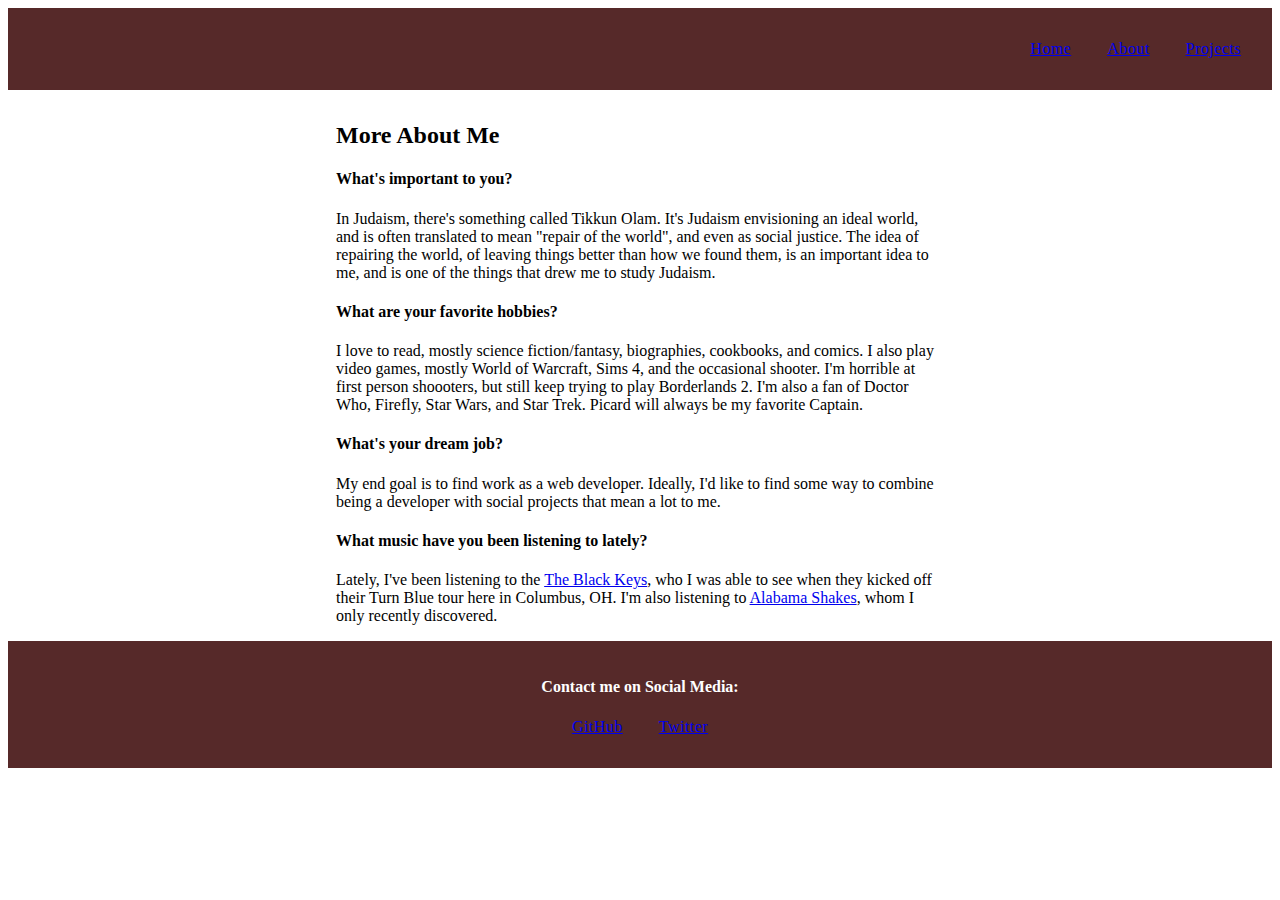
==== html/about.html @ 1c501de2 "portfolio first draft" ====
<!DOCTYPE html>
<html lang="en">
<head>
  	<meta charset="UTF -8">
  	<title>Kellee Massey, Web Developer</title>
  	<link rel="stylesheet" href="../CSS/style.css">
</head> 
<body>
	<nav class="navigation">
		<ul class="nav-list">
			<li><a href="../index.html">Home</a></li>
			<li><a href="about.html">About</a></li>
			<li><a href="./projects.html">Projects</a></li>
		</ul>
	</nav>
	<section class="more-about">
  <h2>More About Me</h2>
   <h4> What's important to you?</h4>
	<p>In Judaism, there's something called Tikkun Olam. It's Judaism envisioning an ideal world, and is often translated to mean "repair of the world", and even as social justice.  The idea of repairing the world, of leaving things better than how we found them, is an important idea to me, and is one of the things that drew me to study Judaism.</p>
    
  <h4>What are your favorite hobbies?</h4>
	<p>I love to read, mostly science fiction/fantasy, biographies, cookbooks, and comics. I also play video games, mostly World of Warcraft, Sims 4, and the occasional shooter.  I'm horrible at first person shoooters, but still keep trying to play Borderlands 2. I'm also a fan of Doctor Who, Firefly, Star Wars, and Star Trek. Picard will always be my favorite Captain. </p>

  <h4>What's your dream job?</h4>
	<p>My end goal is to find work as a web developer. Ideally, I'd like to find some way to combine being a developer with social projects that mean a lot to me. </p>

  <h4>What music have you been listening to lately?</h4>
	<p>Lately, I've been listening to the <a href="http://www.theblackkeys.com/?frontpage=true">The Black Keys</a>, who I was able to see when they kicked off their Turn Blue tour here in Columbus, OH.  I'm also listening to <a href="http://www.alabamashakes.com/">Alabama Shakes</a>, whom I only recently discovered. </p>
</section>

	<footer class="footer">
		<div class="footer-content">
		<h4>Contact me on Social Media:</h4>
		</div>
		<ul class="footer-list">
		<li><a href="https:github.com/Kelsin33">GitHub</a></li>
      <li><a href="https://twitter.com/jazzchica">Twitter</a></li>
	</footer>
</body>
</html>
---- CSS/style.css ----
a:visited{
	color: #BD5600;
}
.navigation{
	background-color: #562929;
	color: #fff;
}

.navigation .nav-list{
	padding: 0 15px;
	margin: 0 auto;
	text-align: right;
	padding-top: 2em;
	padding-bottom: 2em;
}

.navigation .nav-list li{
	list-style-type: none;
	display: inline;
	text-align: center;
	letter-spacing: 0.03em;
	margin: 1em;
	margin-top: 2em;
}

.introduction{
	background-image: url('../images/woodgrain.jpg');
	background-size: 100% 100%;
	background-repeat: no-repeat;
	height: 40em;
}

.introduction .intro-content{
	color: #fff;
	width: 864px;
	height: 173px;
	text-align: center;
	font-weight: 300;
	margin: 0 auto;
}

.introduction .intro-content h1{
	font-size: 3.125rem;
	padding-top: 15rem;
}

.introduction .intro-content h3{
	margin-top: 1.25rem;
	margin-bottom: 1.25rem;
	font-size: 1.563rem;
}

.footer{
	background-color: #562929;
	color: #fff;
}

.footer .footer-list{
	padding: 0 15px;
	text-align: center;
	padding-bottom: 2em;
}

.footer .footer-content{
	margin: 0 auto;
	text-align: center;
	padding-top: 1em;
}
.footer .footer-list li{
	list-style-type: none;
	display: inline;
	text-align: center;
	letter-spacing: 0.03em;
	margin: 1em;
	margin-top: 2em;
}
.where,
.more-about{
  	margin-left: auto;
  	margin-right: auto;
  	max-width: 38em;
  	margin-top: 2em;
  }

  .projects .projects-list li{
  	display: inline-block;
	list-style-type: none;
	margin: 1em;
	margin-top: 2em;
  }
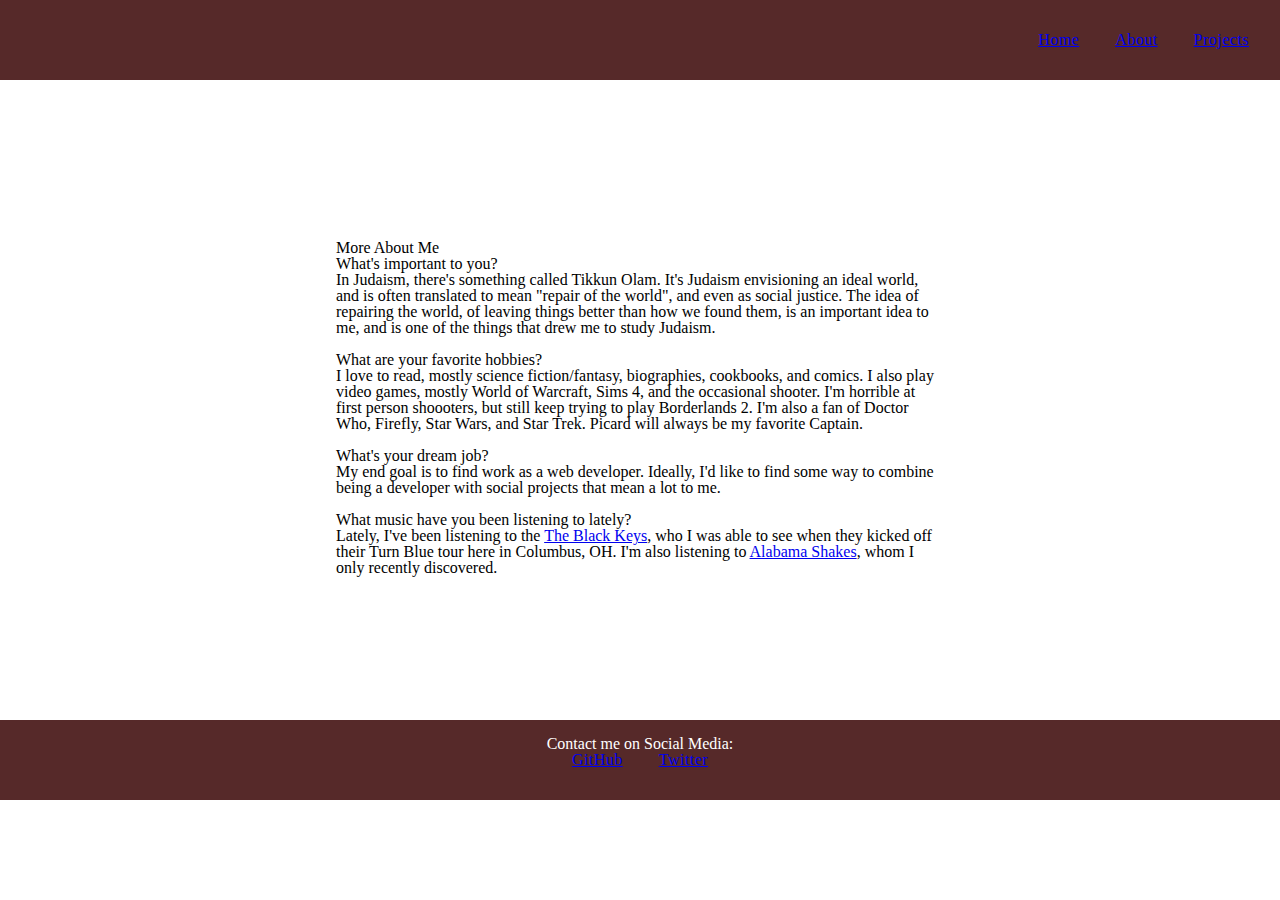
==== commit 51db35a5: "margin changes" ====
--- a/html/about.html
+++ b/html/about.html
@@ -2,7 +2,8 @@
 <html lang="en">
 <head>
   	<meta charset="UTF -8">
-  	<title>Kellee Massey, Web Developer</title>
+  	<title>KM | About</title>
+  	<link rel="stylesheet" href="../CSS/reset.css">
   	<link rel="stylesheet" href="../CSS/style.css">
 </head> 
 <body>
@@ -17,17 +18,17 @@
   <h2>More About Me</h2>
    <h4> What's important to you?</h4>
 	<p>In Judaism, there's something called Tikkun Olam. It's Judaism envisioning an ideal world, and is often translated to mean "repair of the world", and even as social justice.  The idea of repairing the world, of leaving things better than how we found them, is an important idea to me, and is one of the things that drew me to study Judaism.</p>
-    
+    <br>
   <h4>What are your favorite hobbies?</h4>
 	<p>I love to read, mostly science fiction/fantasy, biographies, cookbooks, and comics. I also play video games, mostly World of Warcraft, Sims 4, and the occasional shooter.  I'm horrible at first person shoooters, but still keep trying to play Borderlands 2. I'm also a fan of Doctor Who, Firefly, Star Wars, and Star Trek. Picard will always be my favorite Captain. </p>
-
+	<br>
   <h4>What's your dream job?</h4>
 	<p>My end goal is to find work as a web developer. Ideally, I'd like to find some way to combine being a developer with social projects that mean a lot to me. </p>
-
+	<br>
   <h4>What music have you been listening to lately?</h4>
 	<p>Lately, I've been listening to the <a href="http://www.theblackkeys.com/?frontpage=true">The Black Keys</a>, who I was able to see when they kicked off their Turn Blue tour here in Columbus, OH.  I'm also listening to <a href="http://www.alabamashakes.com/">Alabama Shakes</a>, whom I only recently discovered. </p>
 </section>
-
+	<br>
 	<footer class="footer">
 		<div class="footer-content">
 		<h4>Contact me on Social Media:</h4>
--- a/CSS/style.css
+++ b/CSS/style.css
@@ -1,3 +1,4 @@
+
 a:visited{
 	color: #BD5600;
 }
@@ -79,12 +80,22 @@
   	margin-left: auto;
   	margin-right: auto;
   	max-width: 38em;
-  	margin-top: 2em;
+  	margin-top: 10em;
+  	height: 29em;
   }
-
   .projects .projects-list li{
   	display: inline-block;
 	list-style-type: none;
 	margin: 1em;
 	margin-top: 2em;
+  }
+  .projects{
+  	margin-left: auto;
+  	margin-right: auto;
+  	max-width: 70em;
+  	height: 30em;
+  	margin-top: 9em;
+  }
+  h1{
+  	margin:0;
   }